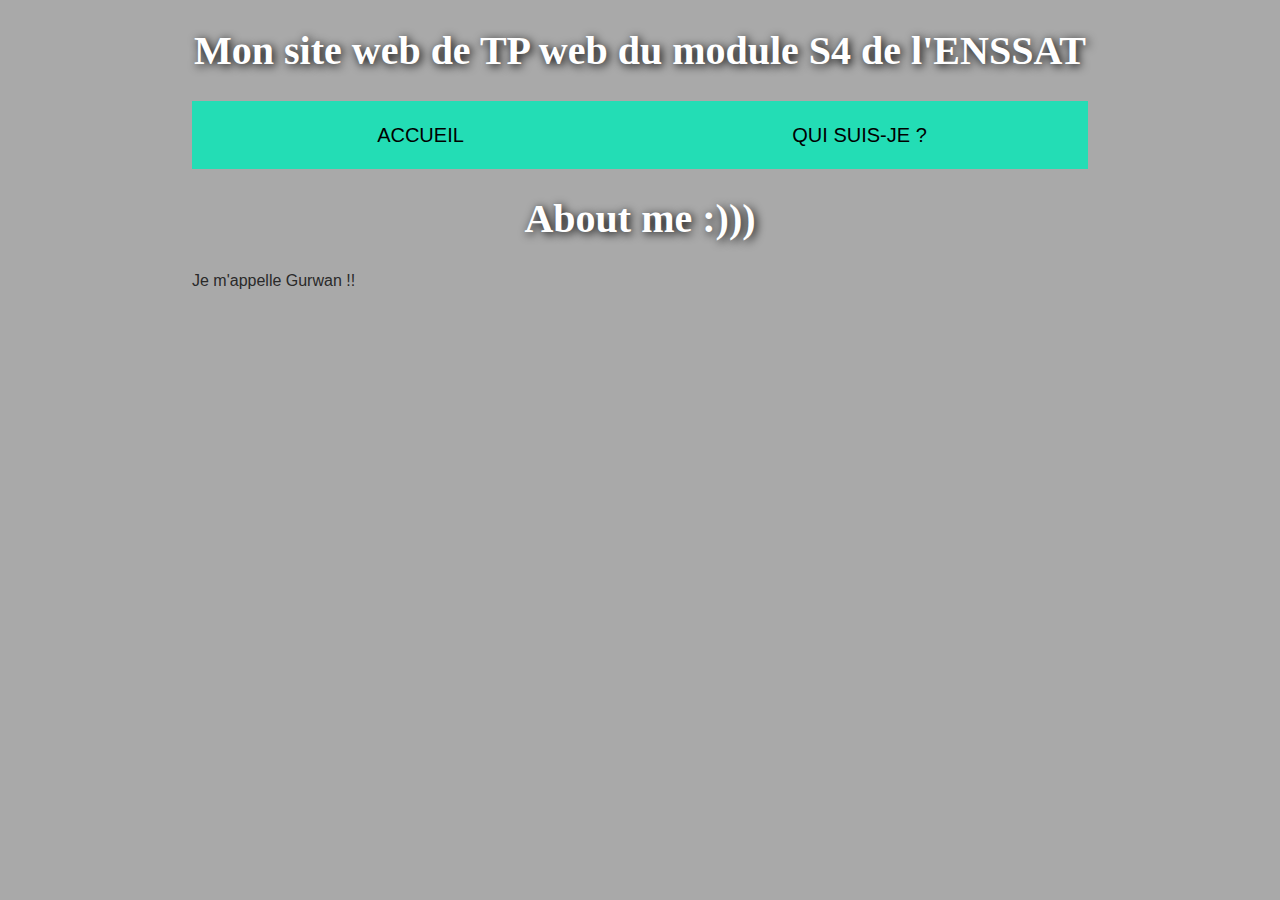
==== about.html @ 9cb7c20b "add about page" ====
<!DOCTYPE html>
<html>
  <head>
    <meta charset="utf-8">

    <title>Accueil</title>
    <link rel="stylesheet" type="text/css" href="styles.css">

  </head>

  <body>
    <header>
        <h1>Mon site web de TP web du module S4 de l'ENSSAT</h1>
      </header>

    <nav>
        <ul>
            <li><a href="./index.html">Accueil</a></li>
            <li><a href="./about.html">Qui suis-je ?</a></li>
          </ul>
    </nav>

     <div>
        <h1>About me :)))</h1>
        <p>Je m'appelle Gurwan !!</p>
     </div>

  </body>
</html>
---- styles.css ----
/* || General setup */

html, body {
    margin: 0;
    padding: 0;
  }
  
  html {
    font-size: 10px;
    background-color: #a9a9a9;
  }
  
  body {
    width: 70%;
    margin: 0 auto;
  }
  
  /* || typography */
  
  h1, h2, h3 {
    font-family: 'Sonsie One', cursive;
    color: #2a2a2a;
  }
  
  p, input, li {
    font-family: 'Open Sans Condensed', sans-serif;
    color: #2a2a2a;
  }
  
  h1 {
    font-size: 4rem;
    text-align: center;
    color: white;
    text-shadow: 2px 2px 10px black;
  }
  
  h2 {
    font-size: 3rem;
    text-align: center;
  }
  
  h3 {
    font-size: 2.2rem;
  }
  
  p, li {
    font-size: 1.6rem;
    line-height: 1.5;
  }
  
  /* || header layout */
  
  nav, article, aside, footer {
    background-color: white;
    padding: 1%;
  }
  
  nav {
    height: 50px;
    background-color: rgb(35, 221, 181);
    display: flex;
    margin-bottom: 10px;
  }
  
  nav ul {
    padding: 0;
    list-style-type: none;
    flex: 2;
    display: flex;
  }
  
  nav li {
    display: inline;
    text-align: center;
    flex: 1;
  }
  
  nav a {
    display: inline-block;
    font-size: 2rem;
    text-transform: uppercase;
    text-decoration: none;
    color: black;
  }
  
  nav form {
    flex: 1;
    display: flex;
    align-items: center;
    height: 100%;
    padding: 0 2em;
  }
  
  input {
    font-size: 1.6rem;
    height: 32px;
  }
  
  input[type="search"] {
    flex: 3;
  }
  
  input[type="submit"] {
    flex: 1;
    margin-left: 1rem;
    background: #333;
    border: 0;
    color: white;
  }
  
  /* || main layout */
  
  main {
    display: flex;
  }
  
  article {
    flex: 4;
  }
  
  aside {
    flex: 1;
    margin-left: 10px;
    background-color: #ff80ff;
  }
  
  aside li {
    padding-bottom: 10px;
  }
  
  footer {
    margin-top: 10px;
  }
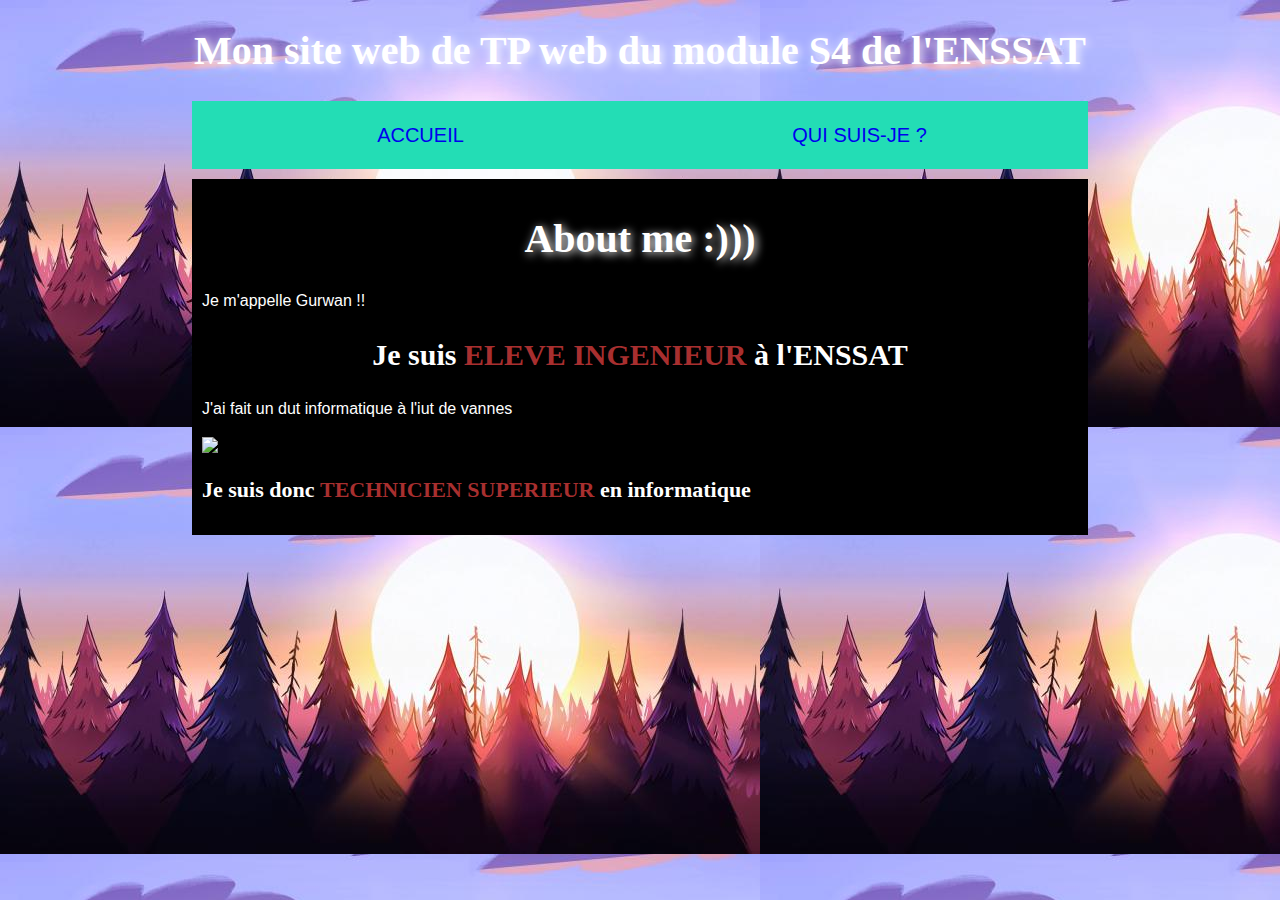
==== commit 0d8f27f9: "add some style" ====
--- a/about.html
+++ b/about.html
@@ -20,9 +20,15 @@
           </ul>
     </nav>
 
-     <div>
+     <div id="about">
         <h1>About me :)))</h1>
         <p>Je m'appelle Gurwan !!</p>
+        <h2>Je suis <span class="inge">ELEVE INGENIEUR</span> à l'ENSSAT</h2>
+        <div>
+            <p>J'ai fait un dut informatique à l'iut de vannes</p>
+            <img src="https://www.letudiant.fr/static/uploads/mediatheque/EDU_EDU/3/3/218733-iut-de-vannes-580x310.jpg">
+            <h3>Je suis donc <span class="inge">TECHNICIEN SUPERIEUR</span> en informatique</h3>
+        </div>
      </div>
 
   </body>
--- a/styles.css
+++ b/styles.css
@@ -3,11 +3,12 @@
 html, body {
     margin: 0;
     padding: 0;
+    color: white, !important;
   }
   
   html {
     font-size: 10px;
-    background-color: #a9a9a9;
+    background-image: url("wallpaper.jpg");
   }
   
   body {
@@ -19,19 +20,20 @@
   
   h1, h2, h3 {
     font-family: 'Sonsie One', cursive;
-    color: #2a2a2a;
+    color: white;
   }
   
   p, input, li {
     font-family: 'Open Sans Condensed', sans-serif;
-    color: #2a2a2a;
+    color: white;
+
   }
   
   h1 {
     font-size: 4rem;
     text-align: center;
     color: white;
-    text-shadow: 2px 2px 10px black;
+    text-shadow: 2px 2px 10px white;
   }
   
   h2 {
@@ -51,8 +53,13 @@
   /* || header layout */
   
   nav, article, aside, footer {
-    background-color: white;
+    background-color: black;
     padding: 1%;
+  }
+
+  #about {
+    background-color: black;
+    padding: 10px;
   }
   
   nav {
@@ -80,7 +87,6 @@
     font-size: 2rem;
     text-transform: uppercase;
     text-decoration: none;
-    color: black;
   }
   
   nav form {
@@ -130,4 +136,9 @@
   
   footer {
     margin-top: 10px;
+  }
+
+  .inge {
+    font-weight: bolder;
+    color: rgb(168, 47, 47);
   }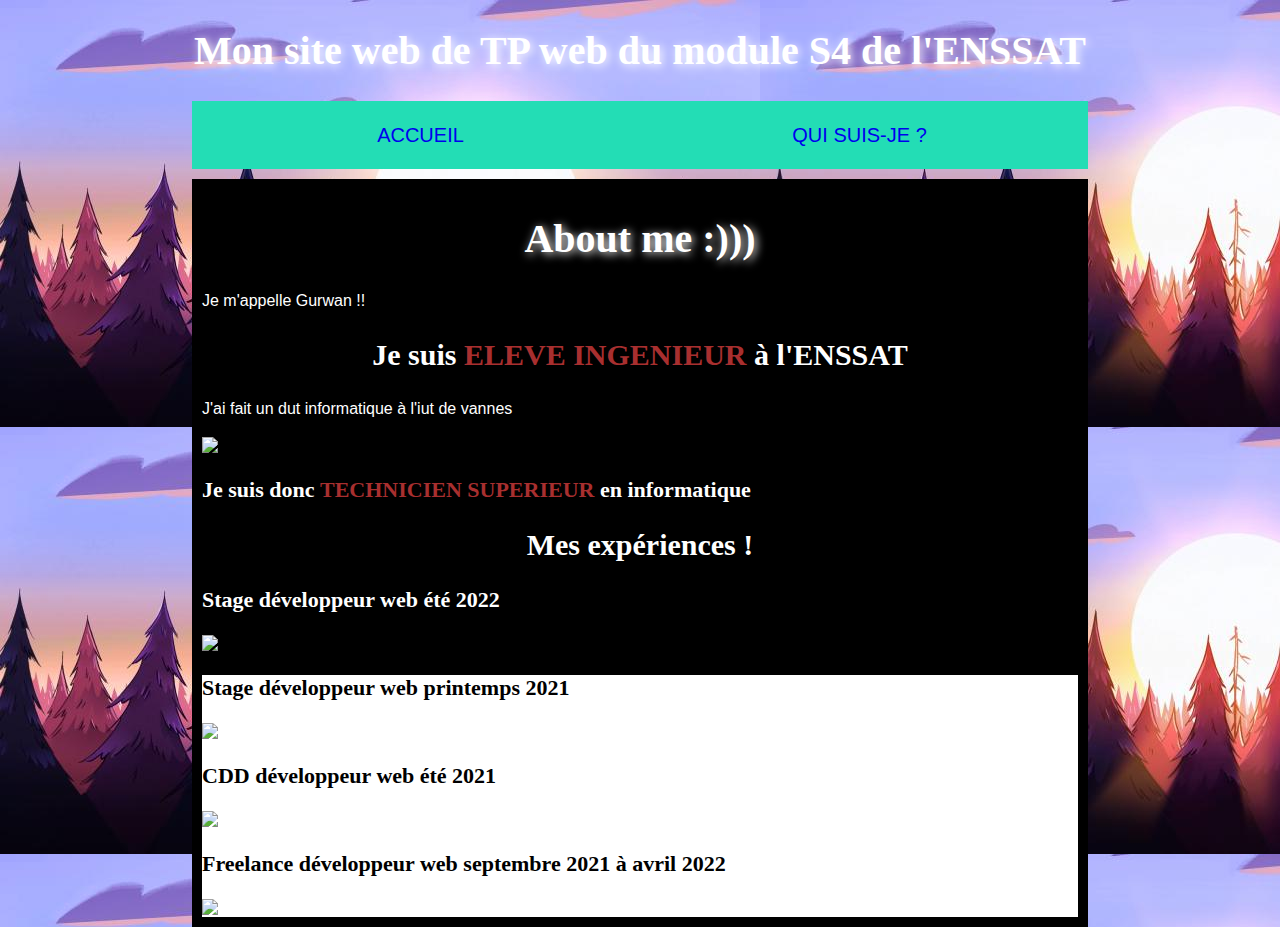
==== commit 728b2bdc: "add experiences" ====
--- a/about.html
+++ b/about.html
@@ -29,6 +29,23 @@
             <img src="https://www.letudiant.fr/static/uploads/mediatheque/EDU_EDU/3/3/218733-iut-de-vannes-580x310.jpg">
             <h3>Je suis donc <span class="inge">TECHNICIEN SUPERIEUR</span> en informatique</h3>
         </div>
+
+        <h2>Mes expériences !</h2>
+        <div>
+            <div>
+                <h3>Stage développeur web été 2022</h3>
+                <img src="https://www.logsytech.fr/wp-content/uploads/2021/09/Logsytech-logo-gris.png">
+            </div>
+
+            <div id="letseat">
+                <h3>Stage développeur web printemps 2021</h3>
+                <img src="https://www.avrul.fr/wp-content/uploads/sites/25/2020/04/LETSEAT_logo_HD.png" width="200px">
+                <h3>CDD développeur web été 2021</h3>
+                <img src="https://www.avrul.fr/wp-content/uploads/sites/25/2020/04/LETSEAT_logo_HD.png" width="200px">
+                <h3>Freelance développeur web septembre 2021 à avril 2022</h3>
+                <img src="https://www.avrul.fr/wp-content/uploads/sites/25/2020/04/LETSEAT_logo_HD.png" width="200px">
+            </div>
+        </div>
      </div>
 
   </body>
--- a/styles.css
+++ b/styles.css
@@ -79,6 +79,7 @@
   nav li {
     display: inline;
     text-align: center;
+    color: white;
     flex: 1;
   }
   
@@ -132,6 +133,19 @@
   
   aside li {
     padding-bottom: 10px;
+    
+  }
+
+  li {
+    color: white;
+  }
+
+  #letseat {
+    background-color: white;
+  }
+
+  #letseat h3 {
+    color: black;
   }
   
   footer {
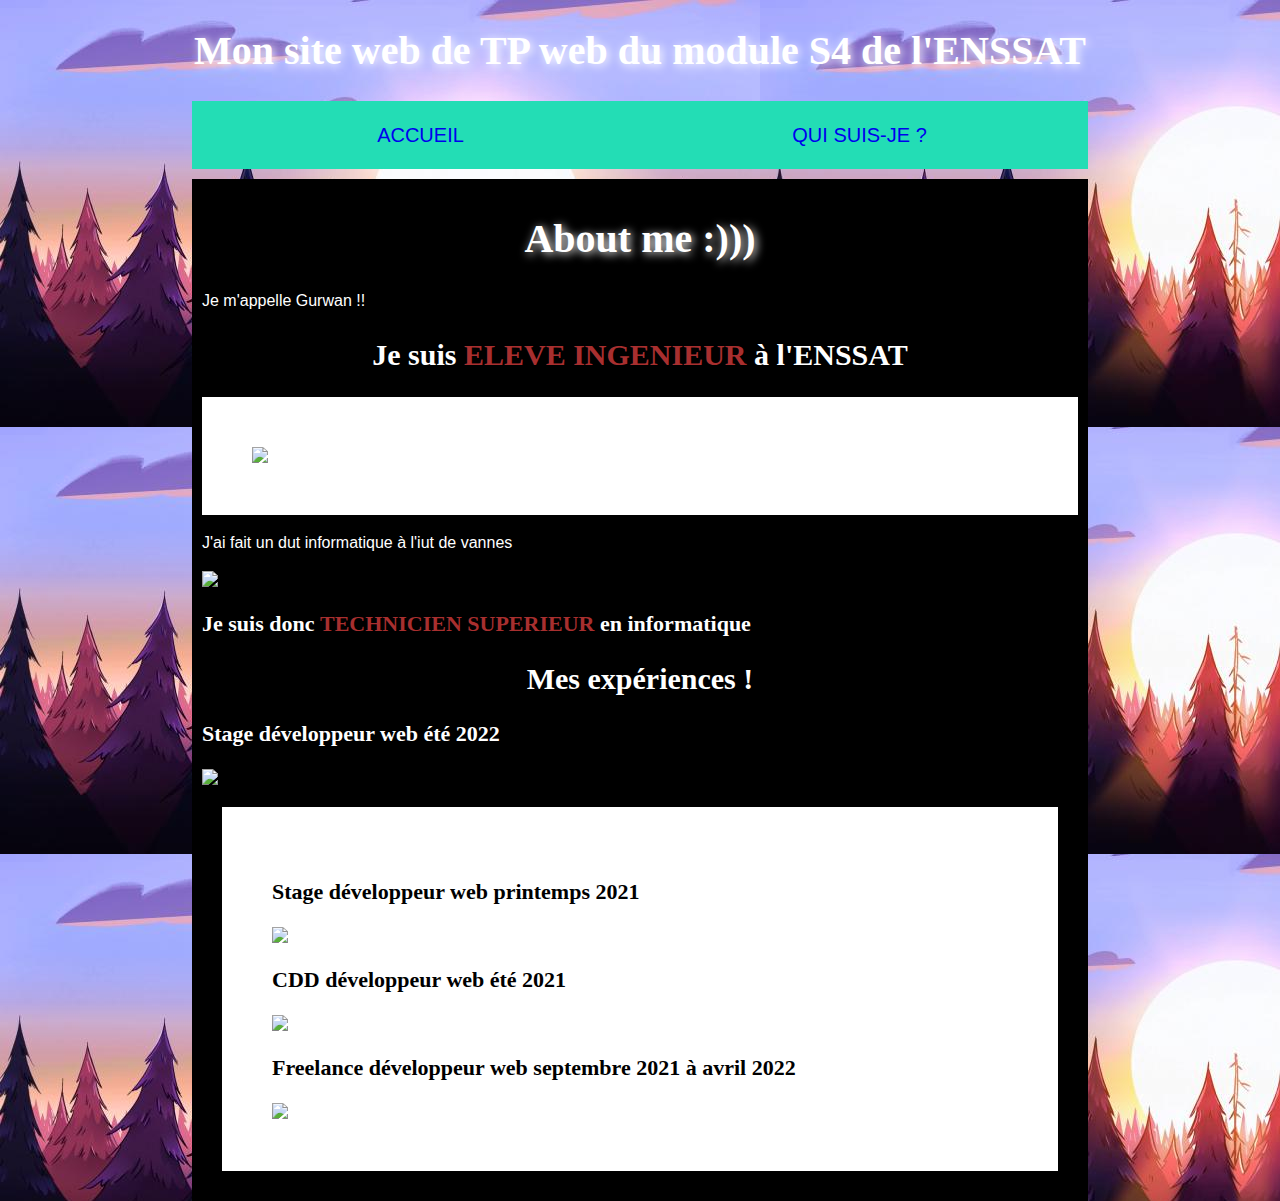
==== commit 75accb59: "add style" ====
--- a/about.html
+++ b/about.html
@@ -24,6 +24,9 @@
         <h1>About me :)))</h1>
         <p>Je m'appelle Gurwan !!</p>
         <h2>Je suis <span class="inge">ELEVE INGENIEUR</span> à l'ENSSAT</h2>
+        <div id="enssat">
+            <img src="https://intranet.enssat.fr/logo/2021/Enssat/Enssat_noir.png" width="500px">
+        </div>
         <div>
             <p>J'ai fait un dut informatique à l'iut de vannes</p>
             <img src="https://www.letudiant.fr/static/uploads/mediatheque/EDU_EDU/3/3/218733-iut-de-vannes-580x310.jpg">
--- a/styles.css
+++ b/styles.css
@@ -136,12 +136,19 @@
     
   }
 
+  #enssat {
+    background-color: white;
+    padding: 50px;
+  }
+
   li {
     color: white;
   }
 
   #letseat {
     background-color: white;
+    padding: 50px;
+    margin: 20px;
   }
 
   #letseat h3 {
